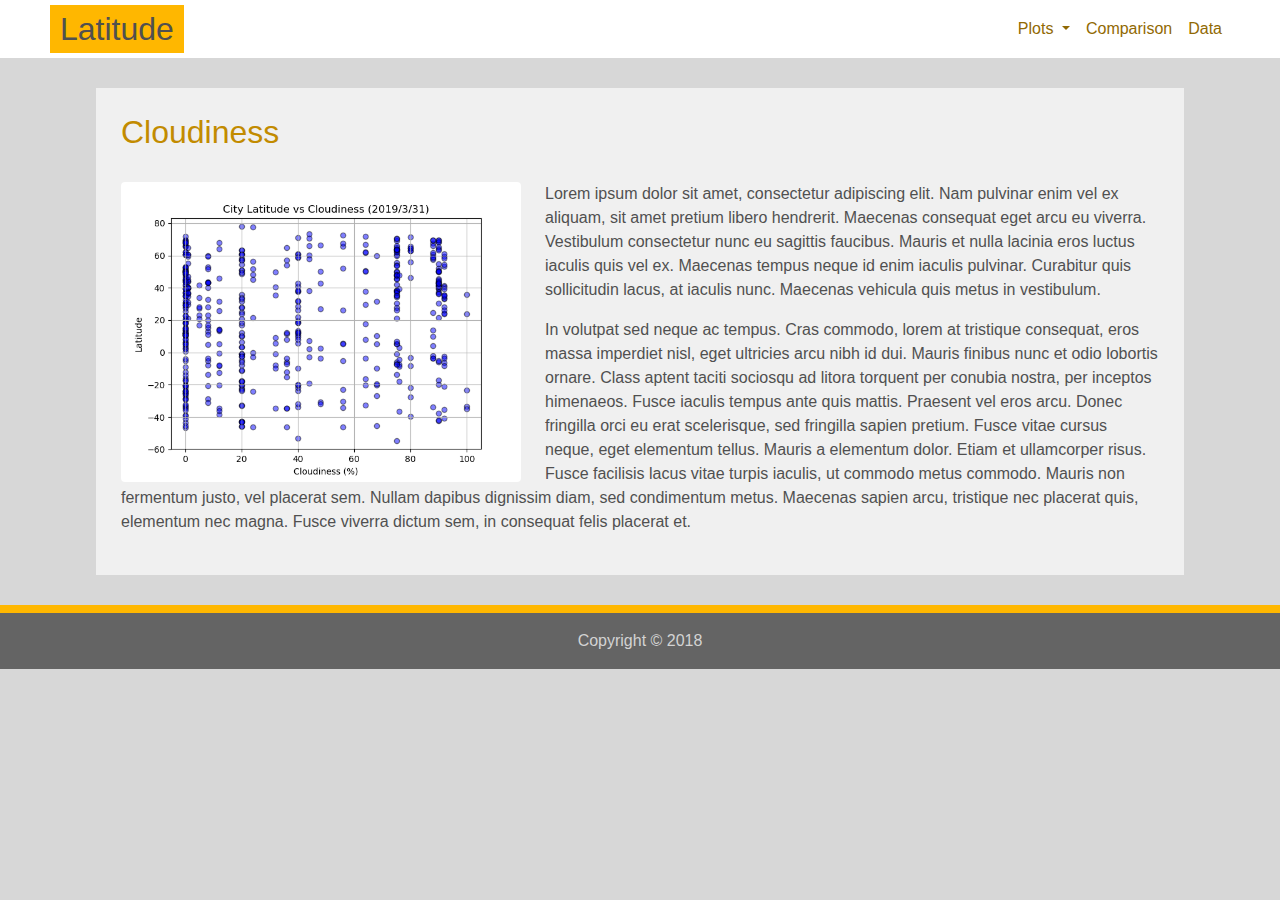
==== cloudiness.html @ 65ca7b31 "first format" ====
<!DOCTYPE html>
<html lang="en">

<head>
  <meta charset="UTF-8">
  <title>Cloudiness</title>
  <link rel="stylesheet" href="https://stackpath.bootstrapcdn.com/bootstrap/4.3.1/css/bootstrap.min.css"
    integrity="sha384-ggOyR0iXCbMQv3Xipma34MD+dH/1fQ784/j6cY/iJTQUOhcWr7x9JvoRxT2MZw1T" crossorigin="anonymous">

  <script src="https://code.jquery.com/jquery-3.3.1.slim.min.js"
    integrity="sha384-q8i/X+965DzO0rT7abK41JStQIAqVgRVzpbzo5smXKp4YfRvH+8abtTE1Pi6jizo"
    crossorigin="anonymous"></script>
  <script src="https://cdnjs.cloudflare.com/ajax/libs/popper.js/1.14.7/umd/popper.min.js"
    integrity="sha384-UO2eT0CpHqdSJQ6hJty5KVphtPhzWj9WO1clHTMGa3JDZwrnQq4sF86dIHNDz0W1"
    crossorigin="anonymous"></script>
  <script src="https://stackpath.bootstrapcdn.com/bootstrap/4.3.1/js/bootstrap.min.js"
    integrity="sha384-JjSmVgyd0p3pXB1rRibZUAYoIIy6OrQ6VrjIEaFf/nJGzIxFDsf4x0xIM+B07jRM"
    crossorigin="anonymous"></script>

  <link rel="stylesheet" href="style.css">
</head>

<body>
  <nav class="navbar navbar-expand-md bar">
      <!-- <nav class="navbar navbar-expand-md navbar-light bg-light"> -->


      
      <a class="navbar-brand" href="#">
        <h2 class='brand'>Latitude</h2>
      </a>

      <button class="navbar-toggler" type="button" data-toggle="collapse" data-target="#navbarTogglerDemo02"
        aria-controls="navbarTogglerDemo02" aria-expanded="false" aria-label="Toggle navigation">
        <span class="line"></span>
        <span class="line"></span>
        <span class="line"></span>
        <span class="navbar-toggler-icon"></span>
      </button>

      <div class="collapse navbar-collapse " id="navbarTogglerDemo02">
        <ul class="navbar-nav ml-auto">
          <li class="nav-item dropdown">
            <a class="nav-link dropdown-toggle navformat" href="#" id="navbarDropdownMenuLink" role="button"
              data-toggle="dropdown" aria-haspopup="true" aria-expanded="false">
              Plots
            </a>
            <div class="dropdown-menu navformat" aria-labelledby="navbarDropdownMenuLink">
              <a class="dropdown-item navformat" href="#">Temperature</a>
              <a class="dropdown-item navformat" href="#">Wind Speed</a>
              <a class="dropdown-item navformat" href="#">Humidity</a>
              <a class="dropdown-item navformat" href="#">Cludiness</a>
              <a class="dropdown-item navformat" href="#">Latitude & Longitude</a>
            </div>
          </li>
          <li class="nav-item">
            <a class="nav-link navformat" href="#">Comparison <span class="sr-only">(current)</span></a>
          </li>
          <li class="nav-item">
            <a class="nav-link navformat" href="#">Data</a>
          </li>
        </ul>
      </div>
  </nav>


  <div class='row'>
        <div class='col-12'>
    
          <div class='container'>
    
            <h2 class= 'titulos'>
              Cloudiness
            </h2>
            <div class='imagen'><img src="images/cloudiness.png" class="rounded float-left mr-4" width="400"
                alt="cloudiness"></div>
    
            <p>Lorem ipsum dolor sit amet, consectetur adipiscing elit. Nam pulvinar enim vel ex aliquam, sit amet pretium
              libero hendrerit. Maecenas consequat eget arcu eu viverra. Vestibulum consectetur nunc eu sagittis faucibus.
              Mauris et nulla lacinia eros luctus iaculis quis vel ex. Maecenas tempus neque id enim iaculis pulvinar.
              Curabitur quis sollicitudin lacus, at iaculis nunc. Maecenas vehicula quis metus in vestibulum.</p>
            <p>In volutpat sed neque ac tempus. Cras commodo, lorem at tristique consequat, eros massa imperdiet nisl, eget
              ultricies arcu nibh id dui. Mauris finibus nunc et odio lobortis ornare. Class aptent taciti sociosqu ad
              litora torquent per conubia nostra, per inceptos himenaeos. Fusce iaculis tempus ante quis mattis. Praesent
              vel eros arcu. Donec fringilla orci eu erat scelerisque, sed fringilla sapien pretium. Fusce vitae cursus
              neque, eget elementum tellus. Mauris a elementum dolor. Etiam et ullamcorper risus. Fusce facilisis lacus
              vitae turpis iaculis, ut commodo metus commodo. Mauris non fermentum justo, vel placerat sem. Nullam dapibus
              dignissim diam, sed condimentum metus. Maecenas sapien arcu, tristique nec placerat quis, elementum nec magna.
              Fusce viverra dictum sem, in consequat felis placerat et.</p>
          </div>
        </div>
  </div>



  <footer class="page-footer">
    <div class='pie-pagina'>
      <div class="footer-copyright text-center py-3">Copyright © 2018</div>
    </div>

  </footer>

</body>

</html>
---- style.css ----
body {
    background: rgba(215, 215, 215)
  }


.bar{
  padding: 0 50px 0 50px;
  background: white;
  color: rgb(145, 105, 3)
  }
@media(max-width:768px) {  
  .bar{
    background-color: rgb(255, 183, 0);
    color: rgb(100, 100, 100)
  }
}


.navformat {
  background-color: rgb(255, 183, 0);;
  color: rgb(80, 80, 80);;
  }
@media(min-width:768px) {
  .navformat {
    background: white;
    color: rgb(145, 105, 3);
  }
}


.navbar-toggler{
  width: 47px;
  height: 34px;
  background-color: rgb(110, 110, 110)
}
.navbar-toggler .line{
  width: 100%;
  float: left;
  height: 3px;
  background-color:rgb(255, 183, 2);
  margin: 2px;
  border:none;
}

.brand{
    background: rgb(255, 183, 0);
    color: rgba(80,80,80);
    padding:5px 10px 5px 10px;
    margin:0 30px 0 0;
    vertical-align: auto
  }

.container{
  width: 85%;
  margin: 30px auto;
  padding: 25px;
  background: rgba(240, 240, 240);
  color: rgba(80,80,80);
  align-content: center;
}
@media(max-width:768px){
  .container {
    width:95%
  }
}


.container_left {
  width: 85%;
  margin: 30px 4px 30px auto;
  padding: 25px;
  background: rgba(240, 240, 240);
  color: rgba(80,80,80)
}
@media(max-width:768px){
  .container_left{
    width: 85%;
    margin: 30px auto;
    padding: 25px;
  }
}


.container_right {
  width: 85%;
  margin: 30px auto 30px 4px;
  padding: 25px;
  background:  rgba(240, 240, 240);
  color: rgba(80,80,80)
}
@media(max-width:768px){
  .container_right {
    width: 85%;
    margin: 30px auto;
    padding: 25px
  }
}
  
.titulos {
  color: rgb(194, 139, 0);
}

  .cell {
    padding:15px 15px 15px 0px
  }

  .imagen {
    margin: 30px 30px 30px 0px
  }
  
  
  .pie-pagina {
    background: rgba(100,100,100);
    color:lightgray;
    border-top: 8px solid rgba(255, 183, 0)
  }

  .center {
    text-align: center;
    align-items: center;
    align-content: center;
    box-align: center;
    align-self: center;
  }

  .titulos_h3{
    padding: 50px 0 0 0;
    color: rgb(194, 139, 0);
  }

  .table{
    font-size: small
  }

  .gran_titulo {
    color: rgb(194, 139, 0);
    text-shadow: 3px 3px 5px rgb(100, 100, 100);
    text-decoration: darkblue;
    text-align: center;
    padding: 20px
  }
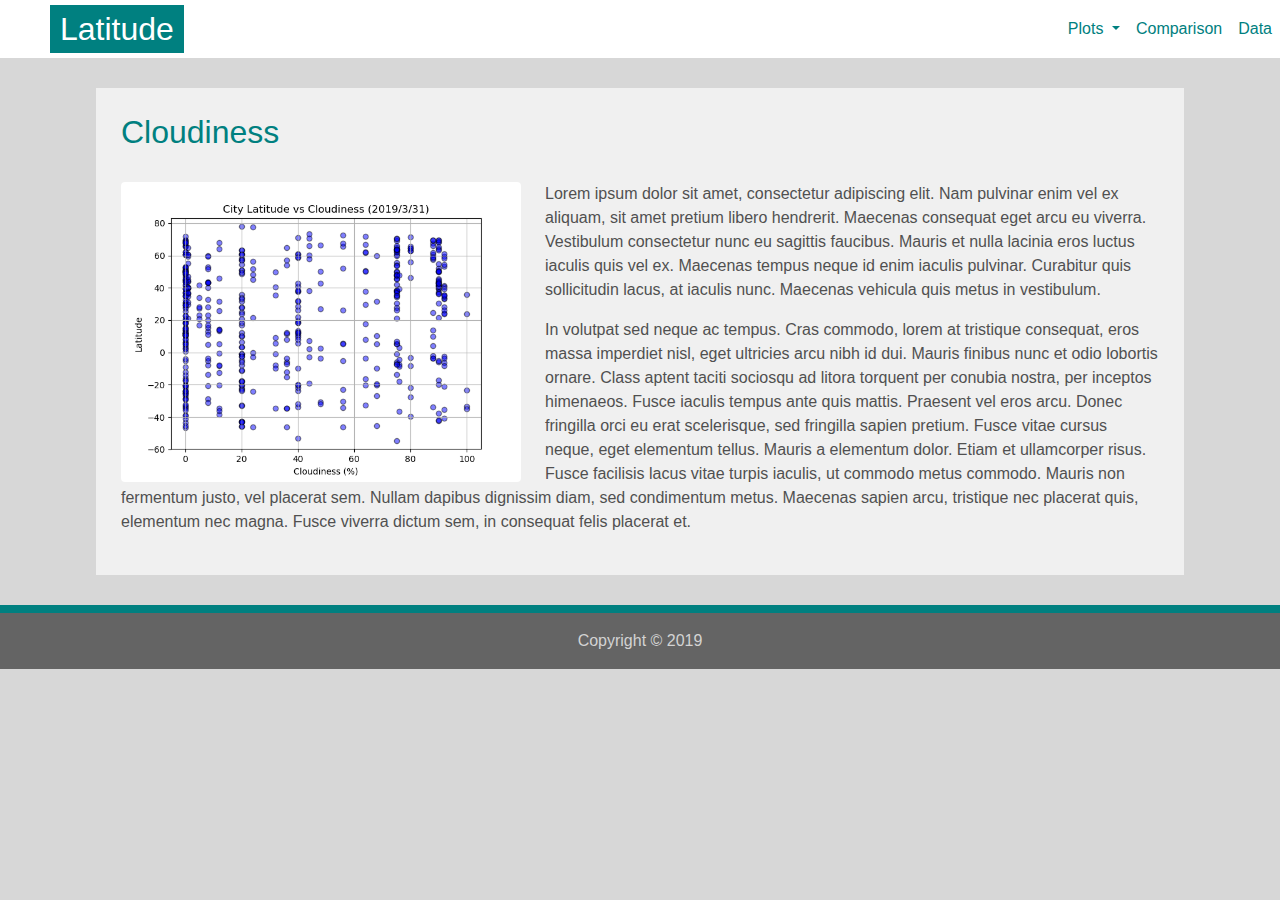
==== commit 18efcaf4: "image resolution" ====
--- a/cloudiness.html
+++ b/cloudiness.html
@@ -22,80 +22,83 @@
 
 <body>
   <nav class="navbar navbar-expand-md bar">
-      <!-- <nav class="navbar navbar-expand-md navbar-light bg-light"> -->
 
+    <a class="navbar-brand" href="https://sandramejia.github.io/Weather-visualization/">
+      <h2 class='brand'>Latitude</h2>
+    </a>
 
-      
-      <a class="navbar-brand" href="#">
-        <h2 class='brand'>Latitude</h2>
-      </a>
+    <button class="navbar-toggler" type="button" data-toggle="collapse" data-target="#navbarTogglerDemo02"
+      aria-controls="navbarTogglerDemo02" aria-expanded="false" aria-label="Toggle navigation">
+      <span class="line"></span>
+      <span class="line"></span>
+      <span class="line"></span>
+      <span class="navbar-toggler-icon"></span>
+    </button>
 
-      <button class="navbar-toggler" type="button" data-toggle="collapse" data-target="#navbarTogglerDemo02"
-        aria-controls="navbarTogglerDemo02" aria-expanded="false" aria-label="Toggle navigation">
-        <span class="line"></span>
-        <span class="line"></span>
-        <span class="line"></span>
-        <span class="navbar-toggler-icon"></span>
-      </button>
-
-      <div class="collapse navbar-collapse " id="navbarTogglerDemo02">
-        <ul class="navbar-nav ml-auto">
-          <li class="nav-item dropdown">
-            <a class="nav-link dropdown-toggle navformat" href="#" id="navbarDropdownMenuLink" role="button"
-              data-toggle="dropdown" aria-haspopup="true" aria-expanded="false">
-              Plots
-            </a>
-            <div class="dropdown-menu navformat" aria-labelledby="navbarDropdownMenuLink">
-              <a class="dropdown-item navformat" href="#">Temperature</a>
-              <a class="dropdown-item navformat" href="#">Wind Speed</a>
-              <a class="dropdown-item navformat" href="#">Humidity</a>
-              <a class="dropdown-item navformat" href="#">Cludiness</a>
-              <a class="dropdown-item navformat" href="#">Latitude & Longitude</a>
-            </div>
-          </li>
-          <li class="nav-item">
-            <a class="nav-link navformat" href="#">Comparison <span class="sr-only">(current)</span></a>
-          </li>
-          <li class="nav-item">
-            <a class="nav-link navformat" href="#">Data</a>
-          </li>
-        </ul>
-      </div>
+    <div class="collapse navbar-collapse " id="navbarTogglerDemo02">
+      <ul class="navbar-nav ml-auto">
+        <li class="nav-item dropdown">
+          <a class="nav-link dropdown-toggle navformat" href="#" id="navbarDropdownMenuLink" role="button"
+            data-toggle="dropdown" aria-haspopup="true" aria-expanded="false">
+            Plots
+          </a>
+          <div class="dropdown-menu navformat" aria-labelledby="navbarDropdownMenuLink">
+            <a class="dropdown-item navformat"
+              href="https://sandramejia.github.io/Weather-visualization/temperature">Temperature</a>
+            <a class="dropdown-item navformat"
+              href="https://sandramejia.github.io/Weather-visualization/wind_speed">Wind Speed</a>
+            <a class="dropdown-item navformat"
+              href="https://sandramejia.github.io/Weather-visualization/humidity">Humidity</a>
+            <a class="dropdown-item navformat"
+              href="https://sandramejia.github.io/Weather-visualization/cloudiness">Cloudiness</a>
+            <a class="dropdown-item navformat"
+              href="https://sandramejia.github.io/Weather-visualization/lat-long">Latitude & Longitude</a>
+          </div>
+        </li>
+        <li class="nav-item">
+          <a class="nav-link navformat" href="https://sandramejia.github.io/Weather-visualization/comparison">Comparison
+            <span class="sr-only">(current)</span></a>
+        </li>
+        <li class="nav-item">
+          <a class="nav-link navformat" href="https://sandramejia.github.io/Weather-visualization/data">Data</a>
+        </li>
+      </ul>
+    </div>
   </nav>
 
 
   <div class='row'>
-        <div class='col-12'>
-    
-          <div class='container'>
-    
-            <h2 class= 'titulos'>
-              Cloudiness
-            </h2>
-            <div class='imagen'><img src="images/cloudiness.png" class="rounded float-left mr-4" width="400"
-                alt="cloudiness"></div>
-    
-            <p>Lorem ipsum dolor sit amet, consectetur adipiscing elit. Nam pulvinar enim vel ex aliquam, sit amet pretium
-              libero hendrerit. Maecenas consequat eget arcu eu viverra. Vestibulum consectetur nunc eu sagittis faucibus.
-              Mauris et nulla lacinia eros luctus iaculis quis vel ex. Maecenas tempus neque id enim iaculis pulvinar.
-              Curabitur quis sollicitudin lacus, at iaculis nunc. Maecenas vehicula quis metus in vestibulum.</p>
-            <p>In volutpat sed neque ac tempus. Cras commodo, lorem at tristique consequat, eros massa imperdiet nisl, eget
-              ultricies arcu nibh id dui. Mauris finibus nunc et odio lobortis ornare. Class aptent taciti sociosqu ad
-              litora torquent per conubia nostra, per inceptos himenaeos. Fusce iaculis tempus ante quis mattis. Praesent
-              vel eros arcu. Donec fringilla orci eu erat scelerisque, sed fringilla sapien pretium. Fusce vitae cursus
-              neque, eget elementum tellus. Mauris a elementum dolor. Etiam et ullamcorper risus. Fusce facilisis lacus
-              vitae turpis iaculis, ut commodo metus commodo. Mauris non fermentum justo, vel placerat sem. Nullam dapibus
-              dignissim diam, sed condimentum metus. Maecenas sapien arcu, tristique nec placerat quis, elementum nec magna.
-              Fusce viverra dictum sem, in consequat felis placerat et.</p>
-          </div>
-        </div>
+    <div class='col-12'>
+
+      <div class='container'>
+
+        <h2 class='titulos'>
+          Cloudiness
+        </h2>
+        <div class='imagen'><img src="images/cloudiness.png" class="rounded float-left mr-4" width="400"
+            alt="cloudiness"></div>
+
+        <p>Lorem ipsum dolor sit amet, consectetur adipiscing elit. Nam pulvinar enim vel ex aliquam, sit amet pretium
+          libero hendrerit. Maecenas consequat eget arcu eu viverra. Vestibulum consectetur nunc eu sagittis faucibus.
+          Mauris et nulla lacinia eros luctus iaculis quis vel ex. Maecenas tempus neque id enim iaculis pulvinar.
+          Curabitur quis sollicitudin lacus, at iaculis nunc. Maecenas vehicula quis metus in vestibulum.</p>
+        <p>In volutpat sed neque ac tempus. Cras commodo, lorem at tristique consequat, eros massa imperdiet nisl, eget
+          ultricies arcu nibh id dui. Mauris finibus nunc et odio lobortis ornare. Class aptent taciti sociosqu ad
+          litora torquent per conubia nostra, per inceptos himenaeos. Fusce iaculis tempus ante quis mattis. Praesent
+          vel eros arcu. Donec fringilla orci eu erat scelerisque, sed fringilla sapien pretium. Fusce vitae cursus
+          neque, eget elementum tellus. Mauris a elementum dolor. Etiam et ullamcorper risus. Fusce facilisis lacus
+          vitae turpis iaculis, ut commodo metus commodo. Mauris non fermentum justo, vel placerat sem. Nullam dapibus
+          dignissim diam, sed condimentum metus. Maecenas sapien arcu, tristique nec placerat quis, elementum nec magna.
+          Fusce viverra dictum sem, in consequat felis placerat et.</p>
+      </div>
+    </div>
   </div>
 
 
 
   <footer class="page-footer">
     <div class='pie-pagina'>
-      <div class="footer-copyright text-center py-3">Copyright © 2018</div>
+      <div class="footer-copyright text-center py-3">Copyright © 2019</div>
     </div>
 
   </footer>
--- a/style.css
+++ b/style.css
@@ -1,141 +1,143 @@
 body {
-    background: rgba(215, 215, 215)
-  }
+  background: rgba(215, 215, 215)
+}
 
 
 .bar{
-  padding: 0 50px 0 50px;
-  background: white;
-  color: rgb(145, 105, 3)
-  }
+padding: 0 0 0 50px;
+background: white;
+color: teal
+}
 @media(max-width:768px) {  
-  .bar{
-    background-color: rgb(255, 183, 0);
-    color: rgb(100, 100, 100)
-  }
+.bar{
+  background-color: teal;
+  color: rgb(100, 100, 100)
+}
 }
 
 
 .navformat {
-  background-color: rgb(255, 183, 0);;
-  color: rgb(80, 80, 80);;
-  }
+background-color: teal;
+color: rgb(80, 80, 80);;
+}
 @media(min-width:768px) {
-  .navformat {
-    background: white;
-    color: rgb(145, 105, 3);
-  }
+.navformat {
+  background: white;
+  color: teal;
+}
 }
 
 
 .navbar-toggler{
-  width: 47px;
-  height: 34px;
-  background-color: rgb(110, 110, 110)
+width: 47px;
+height: 34px;
+background-color: rgb(310, 310, 310);
 }
 .navbar-toggler .line{
-  width: 100%;
-  float: left;
-  height: 3px;
-  background-color:rgb(255, 183, 2);
-  margin: 2px;
-  border:none;
+width: 100%;
+float: left;
+height: 3px;
+background-color:teal;
+margin: 2px;
+border:none;
 }
 
 .brand{
-    background: rgb(255, 183, 0);
-    color: rgba(80,80,80);
-    padding:5px 10px 5px 10px;
-    margin:0 30px 0 0;
-    vertical-align: auto
-  }
+  background: teal;
+  color: white;
+  padding:5px 10px 5px 10px;
+  margin:0;
+  /* vertical-align: auto; */
+  height: 100%;
+}
 
 .container{
-  width: 85%;
-  margin: 30px auto;
-  padding: 25px;
-  background: rgba(240, 240, 240);
-  color: rgba(80,80,80);
-  align-content: center;
+width: 85%;
+margin: 30px auto;
+padding: 25px;
+background: rgba(240, 240, 240);
+color: rgba(80,80,80);
+align-content: center;
 }
 @media(max-width:768px){
-  .container {
-    width:95%
-  }
+.container {
+  width:95%
+}
 }
 
 
 .container_left {
-  width: 85%;
-  margin: 30px 4px 30px auto;
-  padding: 25px;
-  background: rgba(240, 240, 240);
-  color: rgba(80,80,80)
+width: 85%;
+margin: 30px 4px 30px auto;
+padding: 25px;
+background: rgba(240, 240, 240);
+color: rgba(80,80,80)
 }
 @media(max-width:768px){
-  .container_left{
-    width: 85%;
-    margin: 30px auto;
-    padding: 25px;
-  }
+.container_left{
+  width: 85%;
+  margin: 30px auto;
+  padding: 25px;
+}
 }
 
 
 .container_right {
-  width: 85%;
-  margin: 30px auto 30px 4px;
-  padding: 25px;
-  background:  rgba(240, 240, 240);
-  color: rgba(80,80,80)
+width: 85%;
+margin: 30px auto 30px 4px;
+padding: 25px;
+background:  rgba(240, 240, 240);
+color: rgba(80,80,80)
 }
 @media(max-width:768px){
-  .container_right {
-    width: 85%;
-    margin: 30px auto;
-    padding: 25px
-  }
+.container_right {
+  width: 85%;
+  margin: 30px auto;
+  padding: 25px
 }
-  
-.titulos {
-  color: rgb(194, 139, 0);
 }
 
-  .cell {
-    padding:15px 15px 15px 0px
-  }
+.titulos {
+color: teal;
+}
 
-  .imagen {
-    margin: 30px 30px 30px 0px
-  }
-  
-  
-  .pie-pagina {
-    background: rgba(100,100,100);
-    color:lightgray;
-    border-top: 8px solid rgba(255, 183, 0)
-  }
+.cell {
+  padding:15px 15px 15px 0px
+}
 
-  .center {
-    text-align: center;
-    align-items: center;
-    align-content: center;
-    box-align: center;
-    align-self: center;
-  }
+.imagen {
+  margin: 30px 30px 30px 0px
+}
 
-  .titulos_h3{
-    padding: 50px 0 0 0;
-    color: rgb(194, 139, 0);
-  }
 
-  .table{
-    font-size: small
-  }
+.pie-pagina {
+  background: rgba(100,100,100);
+  color:lightgray;
+  border-top: 8px solid teal
+}
 
-  .gran_titulo {
-    color: rgb(194, 139, 0);
-    text-shadow: 3px 3px 5px rgb(100, 100, 100);
-    text-decoration: darkblue;
-    text-align: center;
-    padding: 20px
-  }+.center {
+  text-align: center;
+  align-items: center;
+  align-content: center;
+  box-align: center;
+  align-self: center;
+} 
+
+.titulos_h3{
+  padding: 50px 0 0 0;
+  color: teal;
+}
+
+.table{
+  font-size: small
+}
+
+.gran_titulo {
+  color: teal;
+  /* text-shadow: 3px 3px 5px rgb(100, 100, 100); */
+  text-decoration: darkblue;
+  text-align: center;
+  padding: 20px
+}
+
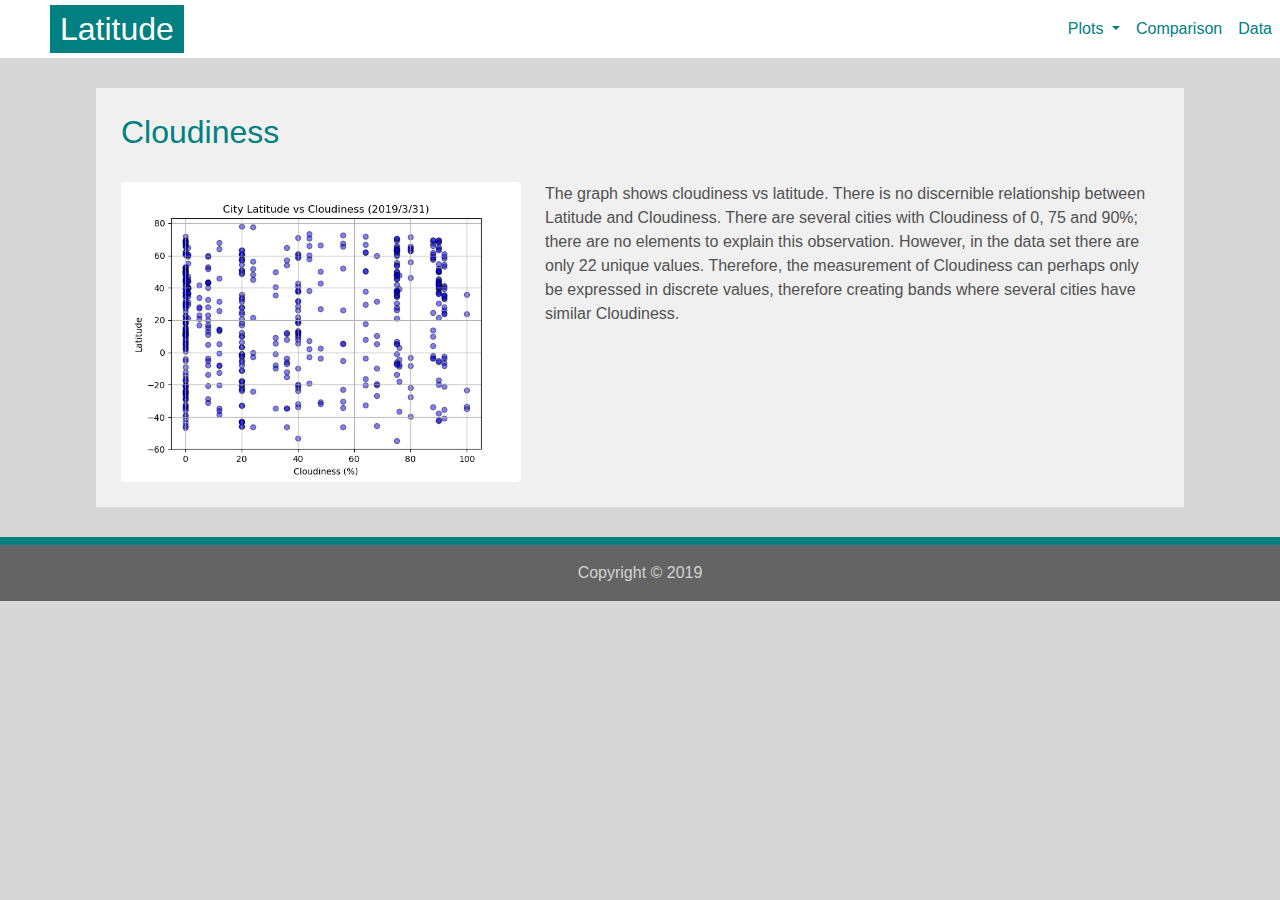
==== commit 9b50aaaa: "content" ====
--- a/cloudiness.html
+++ b/cloudiness.html
@@ -3,6 +3,8 @@
 
 <head>
   <meta charset="UTF-8">
+  <meta name="viewport" content="width=device-width, initial-scale=1.0">
+  <meta http-equiv="X-UA-Compatible" content="ie=edge">
   <title>Cloudiness</title>
   <link rel="stylesheet" href="https://stackpath.bootstrapcdn.com/bootstrap/4.3.1/css/bootstrap.min.css"
     integrity="sha384-ggOyR0iXCbMQv3Xipma34MD+dH/1fQ784/j6cY/iJTQUOhcWr7x9JvoRxT2MZw1T" crossorigin="anonymous">
@@ -75,21 +77,14 @@
         <h2 class='titulos'>
           Cloudiness
         </h2>
-        <div class='imagen'><img src="images/cloudiness.png" class="rounded float-left mr-4" width="400"
+        <div class='imagen'><img src="images/cloudiness.png" class="img-fluid rounded float-left mr-4" width="400"
             alt="cloudiness"></div>
 
-        <p>Lorem ipsum dolor sit amet, consectetur adipiscing elit. Nam pulvinar enim vel ex aliquam, sit amet pretium
-          libero hendrerit. Maecenas consequat eget arcu eu viverra. Vestibulum consectetur nunc eu sagittis faucibus.
-          Mauris et nulla lacinia eros luctus iaculis quis vel ex. Maecenas tempus neque id enim iaculis pulvinar.
-          Curabitur quis sollicitudin lacus, at iaculis nunc. Maecenas vehicula quis metus in vestibulum.</p>
-        <p>In volutpat sed neque ac tempus. Cras commodo, lorem at tristique consequat, eros massa imperdiet nisl, eget
-          ultricies arcu nibh id dui. Mauris finibus nunc et odio lobortis ornare. Class aptent taciti sociosqu ad
-          litora torquent per conubia nostra, per inceptos himenaeos. Fusce iaculis tempus ante quis mattis. Praesent
-          vel eros arcu. Donec fringilla orci eu erat scelerisque, sed fringilla sapien pretium. Fusce vitae cursus
-          neque, eget elementum tellus. Mauris a elementum dolor. Etiam et ullamcorper risus. Fusce facilisis lacus
-          vitae turpis iaculis, ut commodo metus commodo. Mauris non fermentum justo, vel placerat sem. Nullam dapibus
-          dignissim diam, sed condimentum metus. Maecenas sapien arcu, tristique nec placerat quis, elementum nec magna.
-          Fusce viverra dictum sem, in consequat felis placerat et.</p>
+        <p>The graph shows cloudiness vs latitude. There is no discernible relationship between Latitude and Cloudiness.
+          There are several cities with Cloudiness of 0, 75 and 90%; there are no elements to explain this observation.
+          However, in the data set there are only 22 unique values. Therefore, the measurement of Cloudiness can perhaps
+          only be expressed in discrete values, therefore creating bands where several cities have similar Cloudiness.
+        </p>
       </div>
     </div>
   </div>
--- a/style.css
+++ b/style.css
@@ -4,21 +4,23 @@
 
 
 .bar{
-padding: 0 0 0 50px;
-background: white;
-color: teal
+  background-color: teal;
+  color: white;
 }
-@media(max-width:768px) {  
+@media(min-width:768px) {  
 .bar{
-  background-color: teal;
-  color: rgb(100, 100, 100)
+  padding: 0 0 0 50px;
+  background: white;
+  color: teal;
 }
 }
 
 
+
+
 .navformat {
 background-color: teal;
-color: rgb(80, 80, 80);;
+color: white;
 }
 @media(min-width:768px) {
 .navformat {
@@ -47,7 +49,7 @@
   color: white;
   padding:5px 10px 5px 10px;
   margin:0;
-  /* vertical-align: auto; */
+  vertical-align: auto;
   height: 100%;
 }
 
